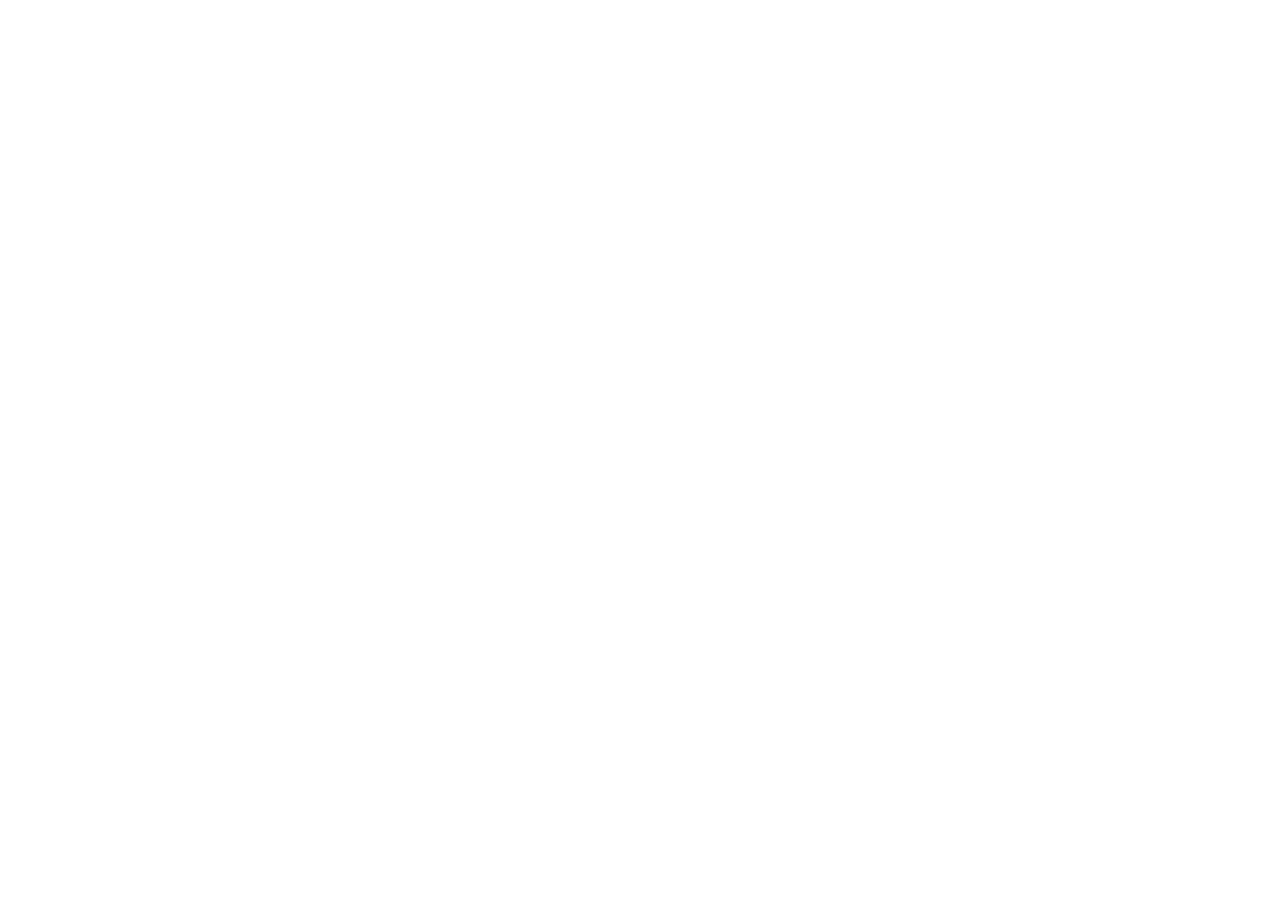
==== website/index.html @ 4e0249ee "Setup" ====
<!DOCTYPE html>
<html lang="en">
<head>
    <meta charset="UTF-8">
    <meta name="viewport" content="width=device-width, initial-scale=1.0">
    <title>My Website</title>
</head>
<body>
    
</body>
</html>
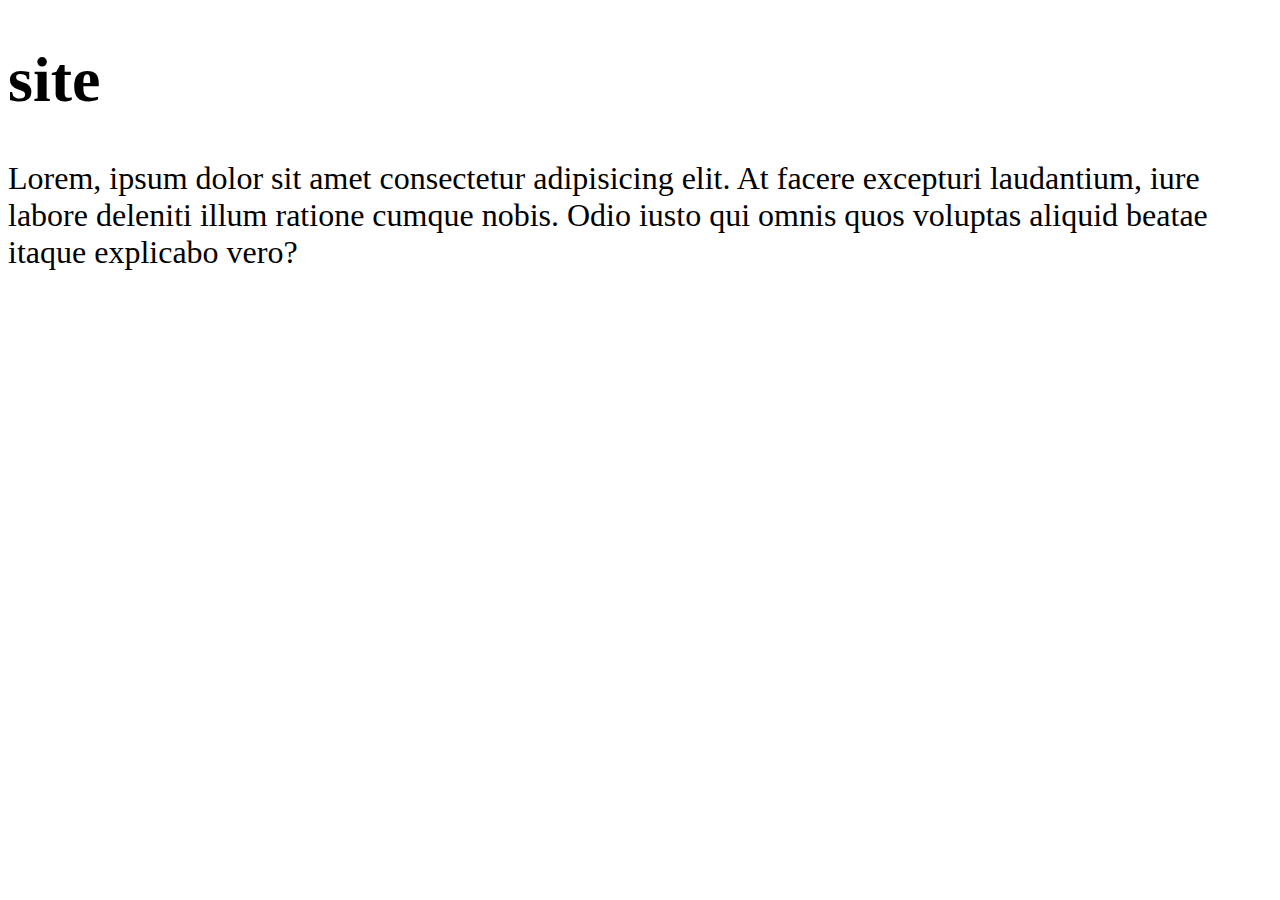
==== commit 4299bf5a: "website" ====
--- a/website/index.html
+++ b/website/index.html
@@ -4,8 +4,13 @@
     <meta charset="UTF-8">
     <meta name="viewport" content="width=device-width, initial-scale=1.0">
     <title>My Website</title>
+    <link rel="stylesheet" href="style.css">
 </head>
 <body>
-    
+    <h1>site</h1>
+    <p>Lorem, ipsum dolor sit amet consectetur adipisicing elit. At facere excepturi laudantium, iure labore deleniti illum ratione cumque nobis. Odio iusto qui omnis quos voluptas aliquid beatae itaque explicabo vero?</p>
+    <script src="index.js">
+
+    </script>
 </body>
 </html>--- a/website/style.css
+++ b/website/style.css
@@ -0,0 +1,4 @@
+body {
+    font-family: Verdana;
+    font-size: 2em;    
+}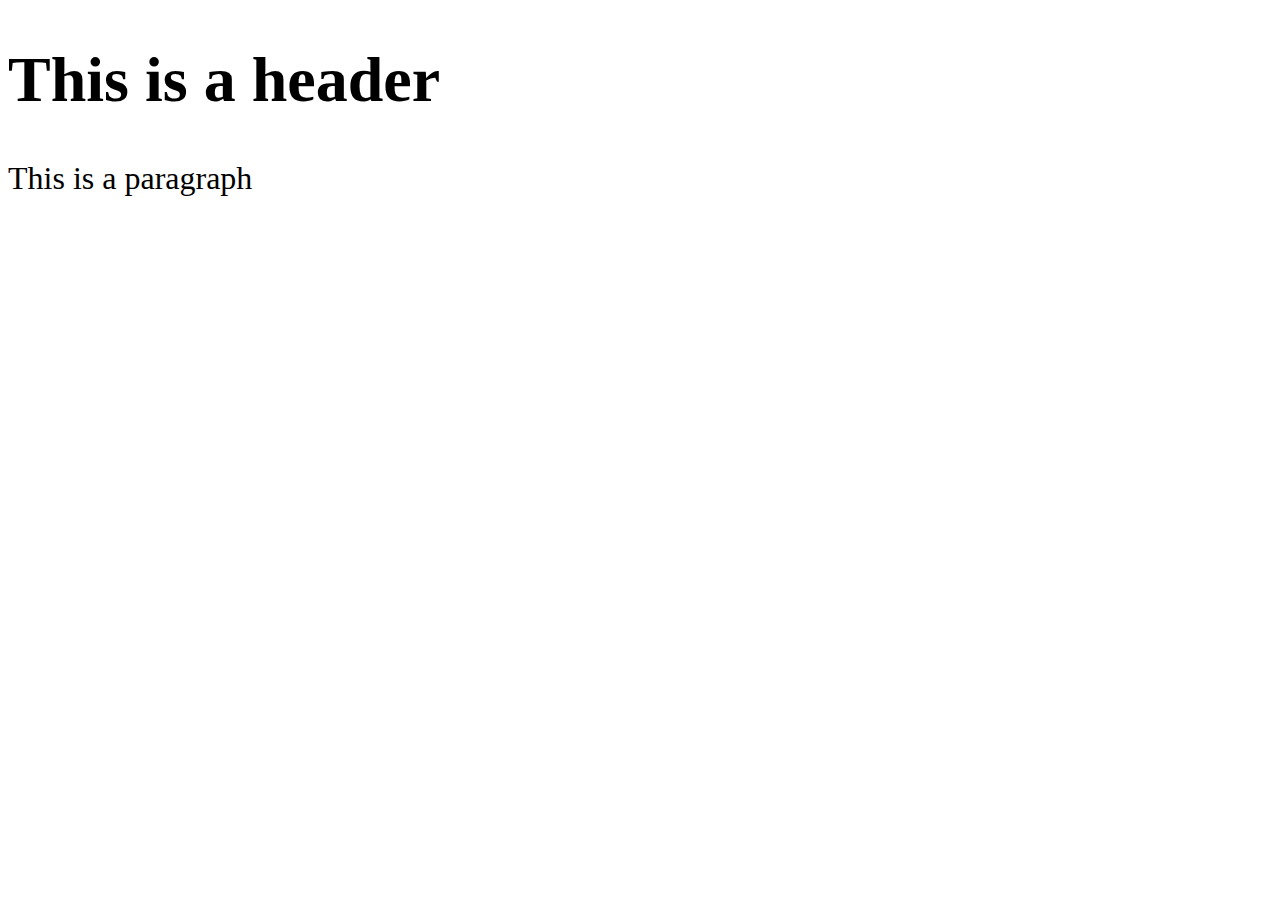
==== commit 877a5693: "website" ====
--- a/website/index.html
+++ b/website/index.html
@@ -7,8 +7,8 @@
     <link rel="stylesheet" href="style.css">
 </head>
 <body>
-    <h1>site</h1>
-    <p>Lorem, ipsum dolor sit amet consectetur adipisicing elit. At facere excepturi laudantium, iure labore deleniti illum ratione cumque nobis. Odio iusto qui omnis quos voluptas aliquid beatae itaque explicabo vero?</p>
+    <h1 id="myH1"></h1>
+    <p id="myP"></p>
     <script src="index.js">
 
     </script>
